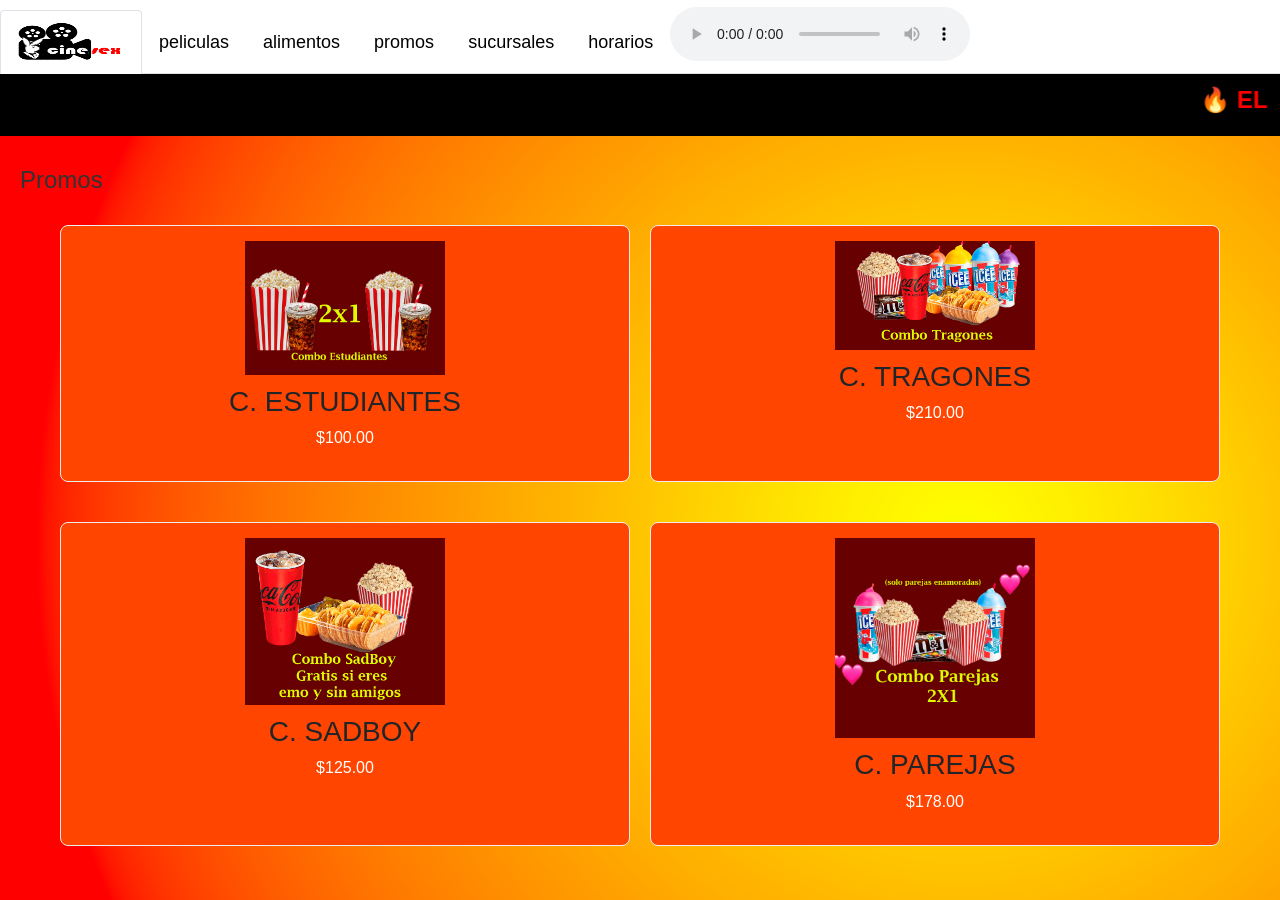
==== PTOMOS.html @ 64dc40d2 "Add files via upload" ====
<!doctype html>
<html>
<head>
<meta charset="utf-8">
<meta http-equiv="X-UA-Compatible" content="IE=edge">
<meta name="viewport" content="width=device-width, initial-scale=1.0">
<title>promos</title>
<link href="bootstrap-4.4.1.css" rel="stylesheet" type="text/css">

<style>
body {
    width: 100%;
    min-width: 100%;
    max-width: 100%;
    height: 100vh;
    margin: 0;
    padding: 0;
    background-image: url("fondo comida.png");
    box-sizing: border-box;
    text-align: center;
}

.nav-tabs {
    background: #FFFFFF;
    align-items: center;
}

.nav-link {
    color: black;
    font-size: 18px;
    margin-top: 10px;
}

.nav-link:hover {
    color: red;
}

.logo {
    width: 108px;
    height: 46px;
}

.marquesina {
    width: 100%;
    background-color: black;
    color: red;
    font-size: 24px;
    font-weight: bold;
    padding: 8px;
}

.seccion-contenedor {
    display: grid;
    grid-template-columns: repeat(2, 1fr);
    gap: 20px;
    padding: 20px;
    max-width: 1200px;
    margin: 0 auto;
}

.seccion-titulo {
    text-align: left;
    margin: 30px 0 10px 20px;
    font-size: 24px;
    color: #333;
}

.producto {
    text-align: center;
    border: 1px solid #eee;
    border-radius: 8px;
    padding: 15px;
    background-color: orangered;
}

.producto img {
    width: 100%;
    height: auto;
    max-width: 200px;
    margin-bottom: 10px;
}

.producto p {
    font-size: 16px;
    color: #FFFFFF;
    margin-top: 5px;
}
</style>

</head>
<body>

<ul class="nav nav-tabs">
  <li class="nav-item">
    <a class="nav-link active" href="index.html">
      <img src="logocine9.jpg" class="logo" alt=""/>
    </a>
  </li>
  <li class="nav-item"><a class="nav-link" href="peliculas.html">peliculas</a></li>
  <li class="nav-item"><a class="nav-link" href="ALIMENTOS.html">alimentos</a></li>
  <li class="nav-item"><a class="nav-link" href="PTOMOS.html">promos</a></li>
  <li class="nav-item"><a class="nav-link" href="sucursales.html">sucursales</a></li>
  <li class="nav-item"><a class="nav-link" href="horarios.html">horarios</a></li>
  <li class="nav-item">
    <audio controls>
      <source src="Eslabon Armado-Mi Historia Entre Tus Dedos - Cloud9Vibes.mp3" type="audio/mp3">
    </audio>
  </li>
</ul>

<div class="marquesina">
  <marquee>
    🔥 EL CINE MÁS CACHONDO DEL MUNDO 🔥
  </marquee>
</div>

<h2 class="seccion-titulo">Promos</h2>

<div class="seccion-contenedor">
  <div class="producto">
    <a href="pago.html" target="_blank"><img src="COMBO1.png" alt="Combo Estudiantes"></a>
    <h3>C. ESTUDIANTES</h3>
    <p>$100.00</p>
  </div>
  <div class="producto">
    <a href="pago.html" target="_blank"><img src="COMBO2.png" alt="Combo Tragones"></a>
    <h3>C. TRAGONES</h3>
    <p>$210.00</p>
  </div>
</div>

<div class="seccion-contenedor">
  <div class="producto">
    <a href="pago.html" target="_blank"><img src="COMBO3.png" alt="Combo Sadboy"></a>
    <h3>C. SADBOY</h3>
    <p>$125.00</p>
  </div>
  <div class="producto">
    <a href="pago.html" target="_blank"><img src="COMBO4.png" alt="Combo Parejas"></a>
    <h3>C. PAREJAS</h3>
    <p>$178.00</p>
  </div></div>

</body>
</html>
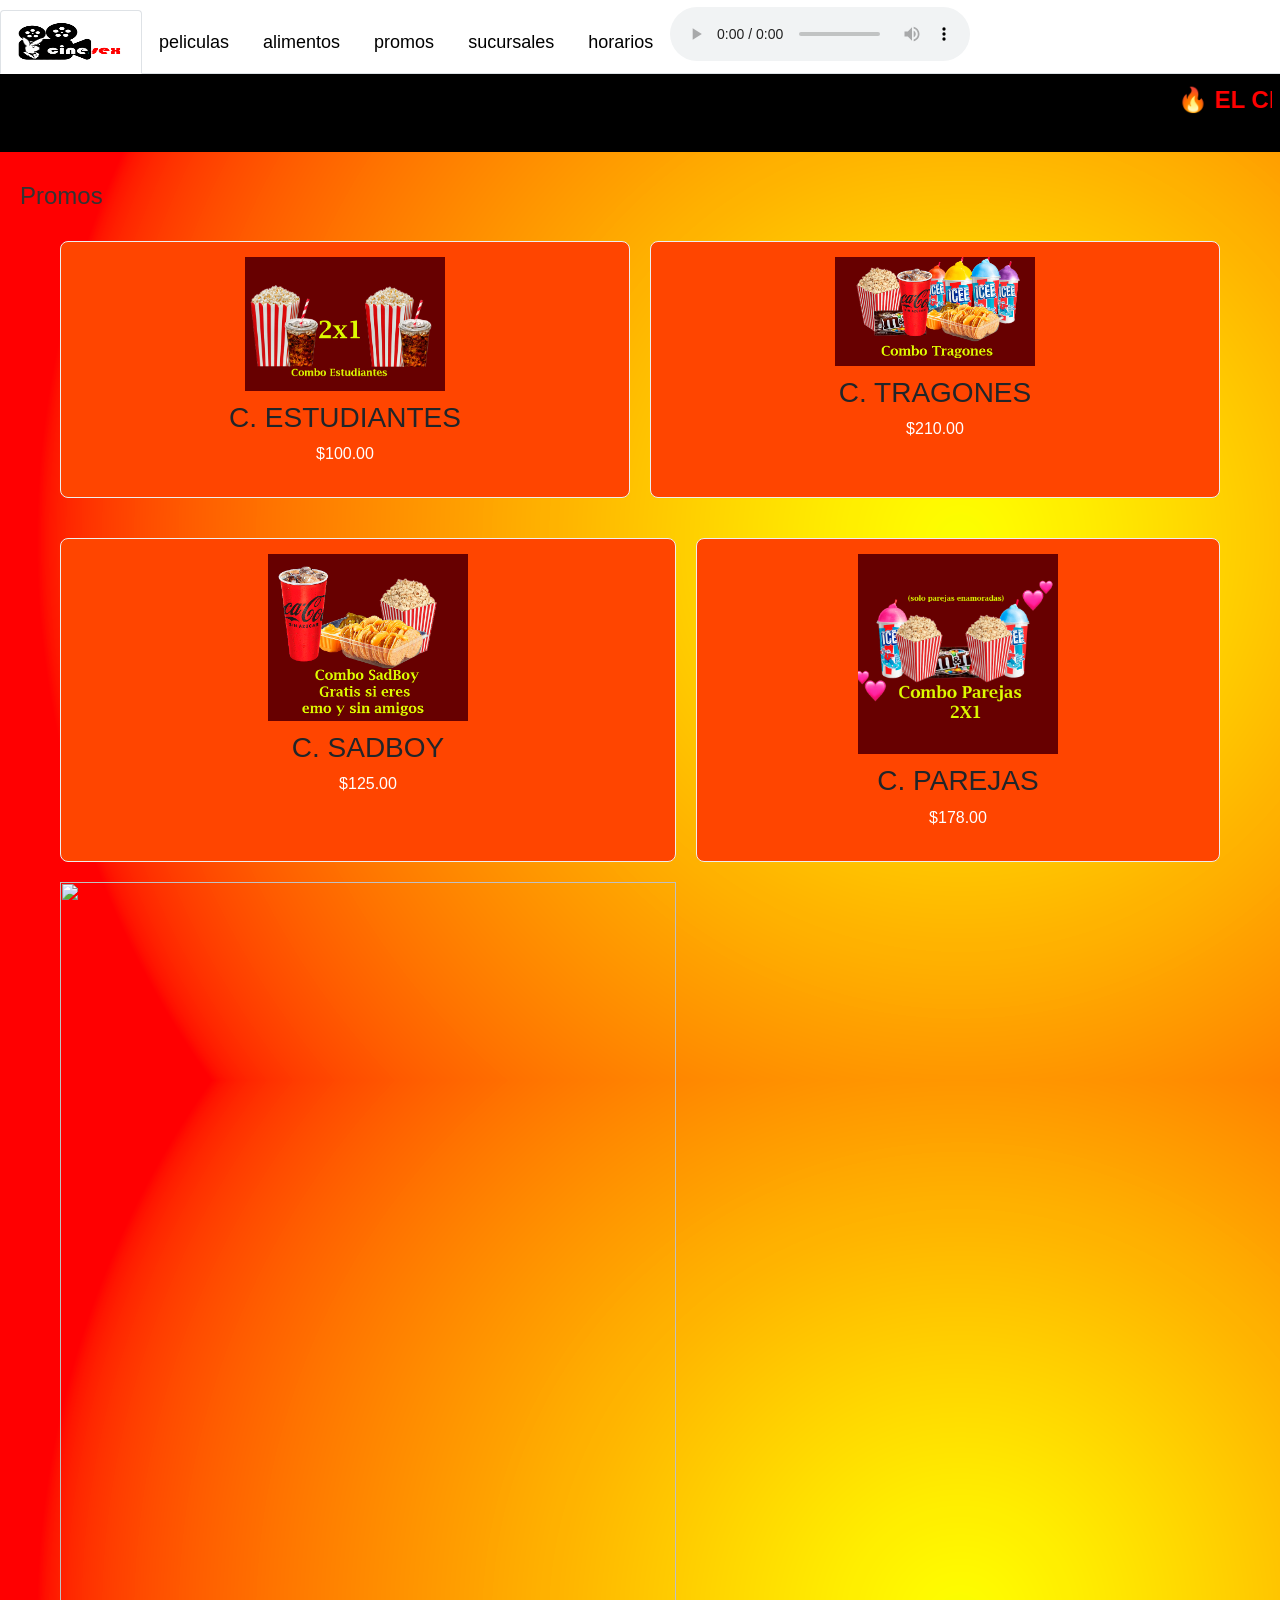
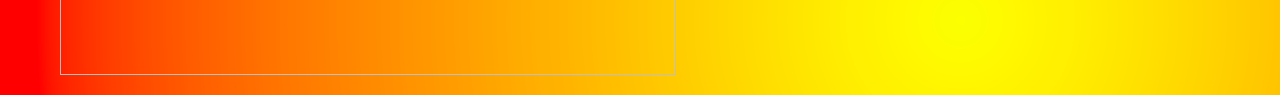
==== commit fe60aa82: "Add files via upload" ====
--- a/PTOMOS.html
+++ b/PTOMOS.html
@@ -66,7 +66,6 @@
 }
 
 .producto {
-    text-align: center;
     border: 1px solid #eee;
     border-radius: 8px;
     padding: 15px;
@@ -109,9 +108,11 @@
 </ul>
 
 <div class="marquesina">
-  <marquee>
-    🔥 EL CINE MÁS CACHONDO DEL MUNDO 🔥
-  </marquee>
+  <p>
+    <marquee>
+      🔥 EL CINE MÁS CACHONDO DEL MUNDO 🔥
+    </marquee>
+  </p>
 </div>
 
 <h2 class="seccion-titulo">Promos</h2>
@@ -139,7 +140,10 @@
     <a href="pago.html" target="_blank"><img src="COMBO4.png" alt="Combo Parejas"></a>
     <h3>C. PAREJAS</h3>
     <p>$178.00</p>
-  </div></div>
+  </div>
+  <a href="https://giocardoz4.github.io/Boutique/"><img src="Boutique publicidad.png" width="616" height="793" alt=""/></a>
+  </h2>
+  </div>
 
 </body>
 </html>
